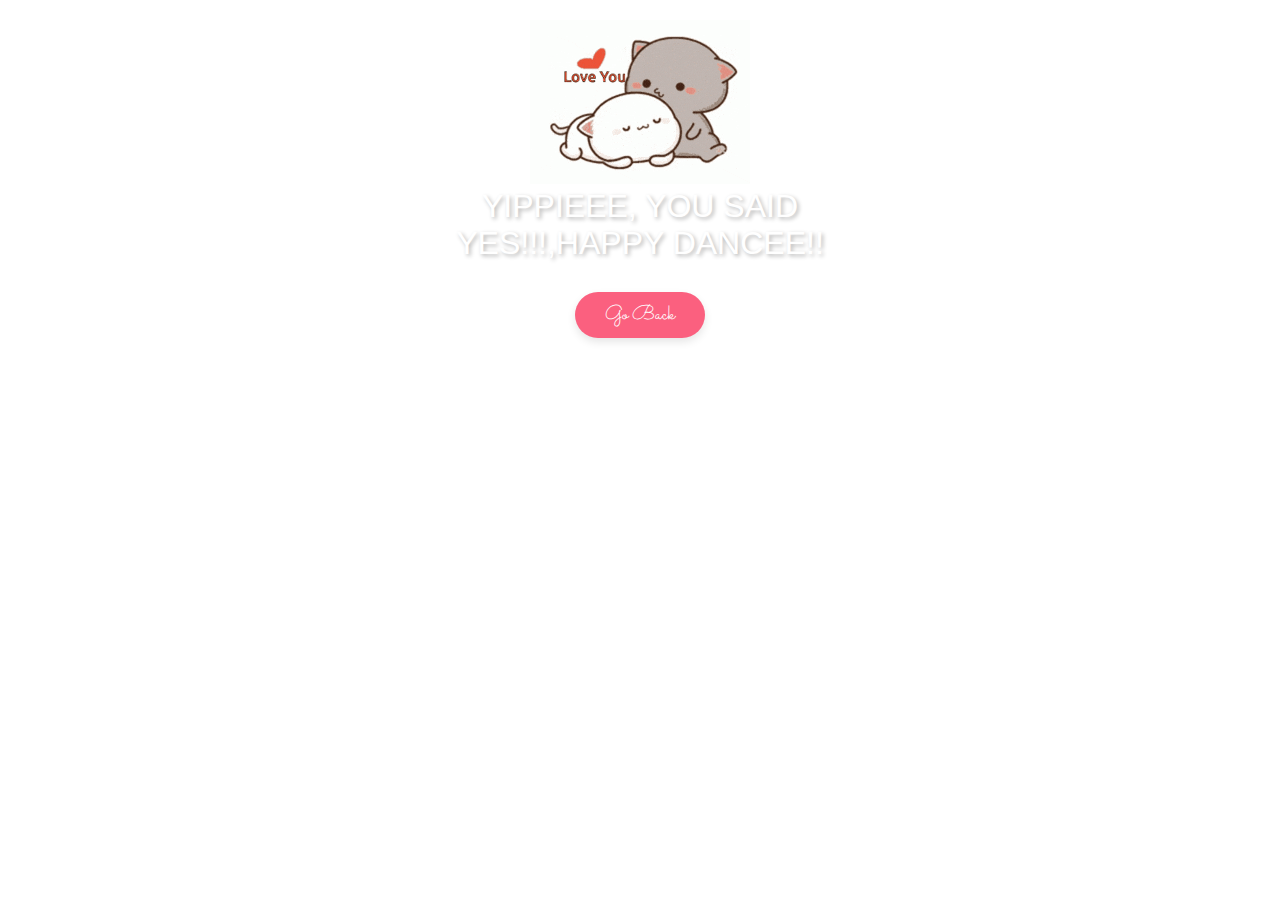
==== thankyou.html @ 4e281012 "Add files via upload" ====
<!DOCTYPE html>
<html lang="en">
<head>
    <meta charset="UTF-8">
    <meta name="viewport" content="width=device-width, initial-scale=1.0">
    <title>Thank You!</title>
    <link rel="stylesheet" href="https://fonts.googleapis.com/css2?family=Sacramento&display=swap">
    <link rel="stylesheet" href="thankyou.css"> <!-- Link to external stylesheet -->
</head>
<body>
    <div id="container">
        <!-- Container for displaying the GIF -->
        <div id="image-container">
            <img src="love.gif" alt="Celebration GIF"> <!-- Replace with your GIF URL -->
        </div>
        
        <div id="text-container">
            <div id="question">YIPPIEEE, YOU SAID YES!!!,HAPPY DANCEE!!</div> <!-- Thank you message -->
            <div id="options">
                <button id="continue-button" onclick="location.href='index.html'">Go Back</button> <!-- Link back to index.html -->
            </div>
        </div>
    </div>

    <!-- Container for the video, placed at the bottom -->
    <div id="video-container">
        <!-- Video with autoplay, loop, and music -->
        <video width="100%" autoplay loop>
            <source src="Valentineee.mp4" type="video/mp4"> <!-- Replace with your video URL -->
            Your browser does not support the video tag.
        </video>

        <!-- Optional: Separate audio element if you want a different sound/music -->
        <audio autoplay loop>
            <source src="your-audio-file.mp3" type="audio/mp3"> <!-- Replace with your audio file URL -->
            Your browser does not support the audio element.
        </audio>
    </div>

    <script src="script1.js"></script> <!-- Link to external JavaScript file -->
</body>
</html>
---- thankyou.css ----
/* style.css */

body {
    font-family: Arial, sans-serif; /* Fallback font family */
    text-align: center; /* Center-align text */
    margin: 0; /* Remove default margin */
    background: linear-gradient(135deg, #FADADD, #FB607F); /* Beautiful pink gradient */
    background-image: url('https://media0.giphy.com/media/v1.Y2lkPTc5MGI3NjExZ3AyM3E3M3BjdWl0YTZ1NnNvcDI3eXZwZXJqMHF2dmNqNmV5aHBiMSZlcD12MV9pbnRlcm5hbF9naWZfYnlfaWQmY3Q9Zw/A5VAEBsxxqLaU/giphy.gif'); /* Heart image URL */
    background-size: cover; /* Make background cover the entire page */
    background-position: center center; /* Center the background image */
    background-attachment: fixed; /* Keep the background fixed while scrolling */
    display: flex; /* Use flexbox layout */
    flex-direction: column; /* Stack elements vertically */
    height: auto; /* Remove 100vh to allow for smaller screens */
    justify-content: center; /* Vertically center the content */
    align-items: center; /* Horizontally center the content */
    padding: 20px;
}

#container {
    display: flex; /* Use flexbox layout */
    flex-direction: column; /* Stack elements vertically */
    align-items: center; /* Center-align items horizontally */
    justify-content: center; /* Center-align items vertically */
    margin: 0 auto; /* Center the container */
    max-width: 500px; /* Limit the container's width */
    width: 100%; /* Allow the container to take the full width of the screen */
    flex: 1; /* Allow container to take up available space */
}

#image-container {
    /* This container will hold the images */
}

#question {
    font-family: Arial, Sans-serif; /* Apply Arial font to the question */
    font-size: 32px; /* Reduced font size */
    color: #ffffff; /* Set text color to white for better contrast on the background */
    text-shadow: 2px 2px 4px rgba(0, 0, 0, 0.3); /* Add shadow for text readability */
}

#options {
    margin-top: 20px; /* Add space above the options */
}

button {
    padding: 8px 30px; /* Reduced padding for smaller buttons */
    margin: 10px 0; /* Adjust margin to fit better */
    font-size: 20px; /* Reduced font size */
    font-family: 'Sacramento', cursive; /* Apply Sacramento font to the options */
    background-color: #FB607F; /* Set button background color */
    color: white; /* Set text color to white */
    border: none; /* Remove button border */
    cursor: pointer; /* Set cursor to pointer on hover */
    transition: all 0.3s ease; /* Add transition for smooth animation */
    border-radius: 30px; /* Make the button's edges rounded */
    box-shadow: 0 4px 8px rgba(0, 0, 0, 0.1); /* Add slight shadow for the button */
}

/* Hover effect */
button:hover {
    background-color: #F0737C; /* Change background color on hover */
    transform: scale(1.1); /* Scale up button slightly */
    box-shadow: 0 4px 8px rgba(0, 0, 0, 0.2); /* Add shadow effect */
}

/* Video container styles */
#video-container {
    display: flex;
    justify-content: center; /* Center the video horizontally */
    align-items: center; /* Center the video vertically */
    width: 100%; /* Make the video container fill the screen width */
    height: 300px; /* Fixed height to control video size */
    max-width: 600px; /* Limit the video container width */
    margin-top: 30px; /* Space between content and video */
    position: relative; /* Position the video container */
}

#video-container video {
    width: 80%; /* Set width of the video to 80% of the container */
    height: 100%; /* Make sure the video takes full height of the container */
    object-fit: cover; /* Ensure the video fills the container while maintaining aspect ratio */
}

/* Media query for smaller screens */
@media (max-width: 768px) {
    #question {
        font-size: 28px; /* Smaller font size for smaller screens */
    }

    button {
        padding: 8px 20px; /* Smaller button padding */
        font-size: 18px; /* Smaller font size for buttons */
    }

    #container {
        max-width: 90%; /* Allow the container to take up more space on smaller screens */
    }

    #video-container {
        max-width: 100%; /* Ensure the video fits smaller screens */
    }
}
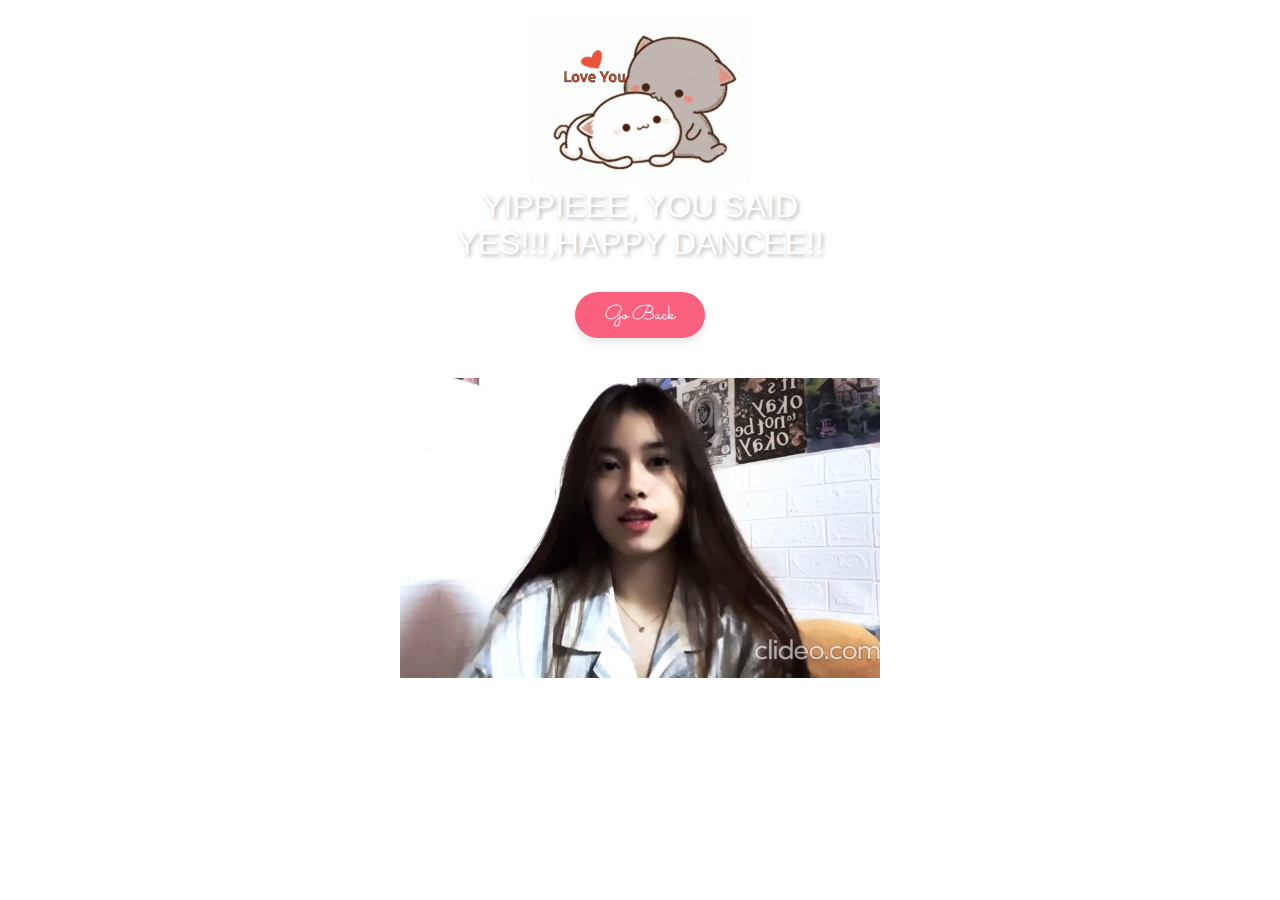
==== commit a7fd8009: "Update thankyou.html" ====
(no text change in the page or its own stylesheets)
